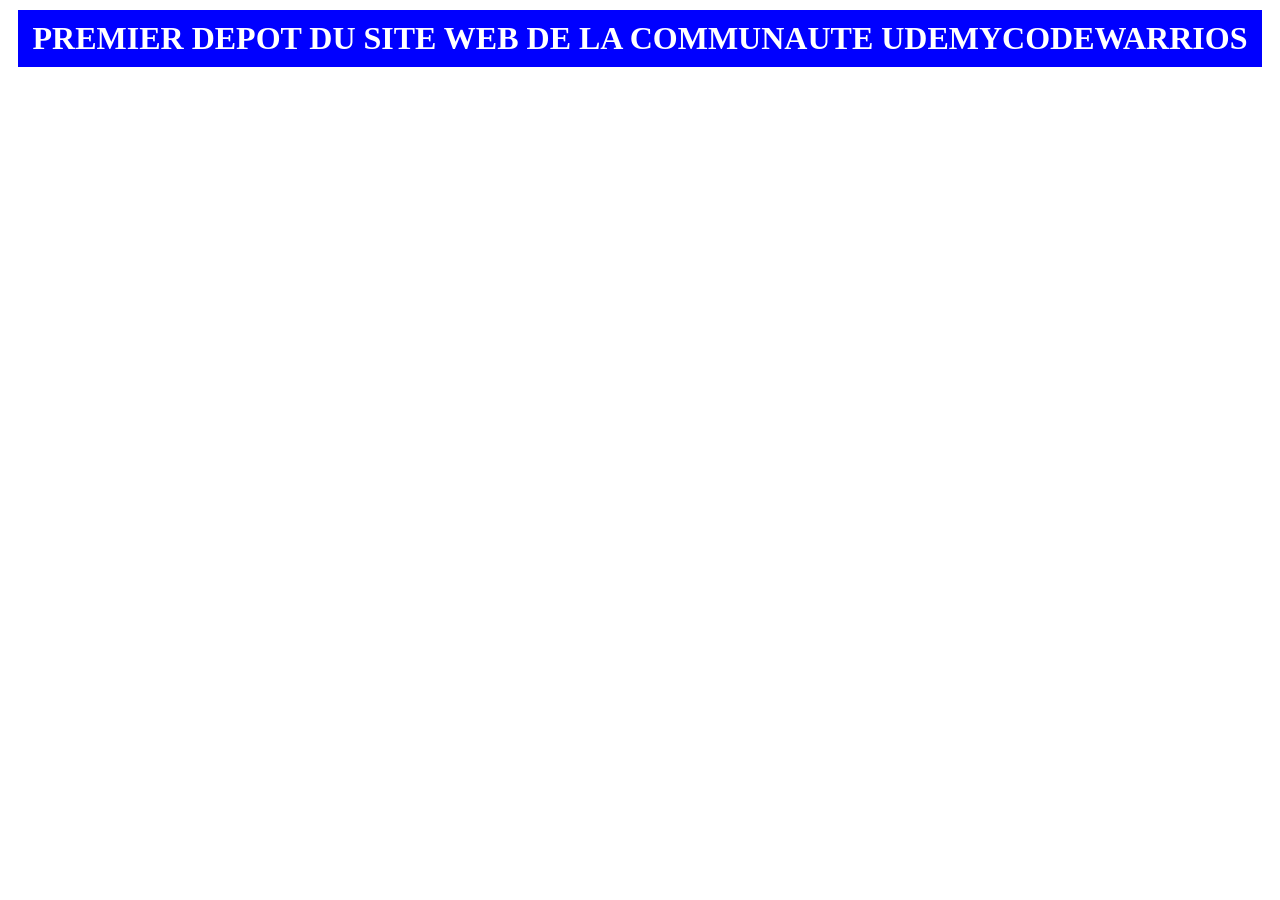
==== index.html @ 784734a3 "creaction des premieres fichiers pour le projet du site web udemycodewarrios" ====
<!DOCTYPE html>
<html lang="en">
<head>
    <meta charset="UTF-8">
    <meta name="viewport" content="width=device-width, initial-scale=1.0">
    <title>udemycodewarrios</title>
    <link rel="stylesheet" href="assets/css/styles.css">
</head>
<body>
    
    <h1>premier depot du site web de la communaute udemycodewarrios</h1>







    <script src="assets/js/script.js"></script>
</body>
</html>
---- assets/css/styles.css ----
h1 {
  text-transform: uppercase;
  background-color: blue;
  color: white;
  text-align: center;
  margin: 10px;
  padding: 10px;
 
}
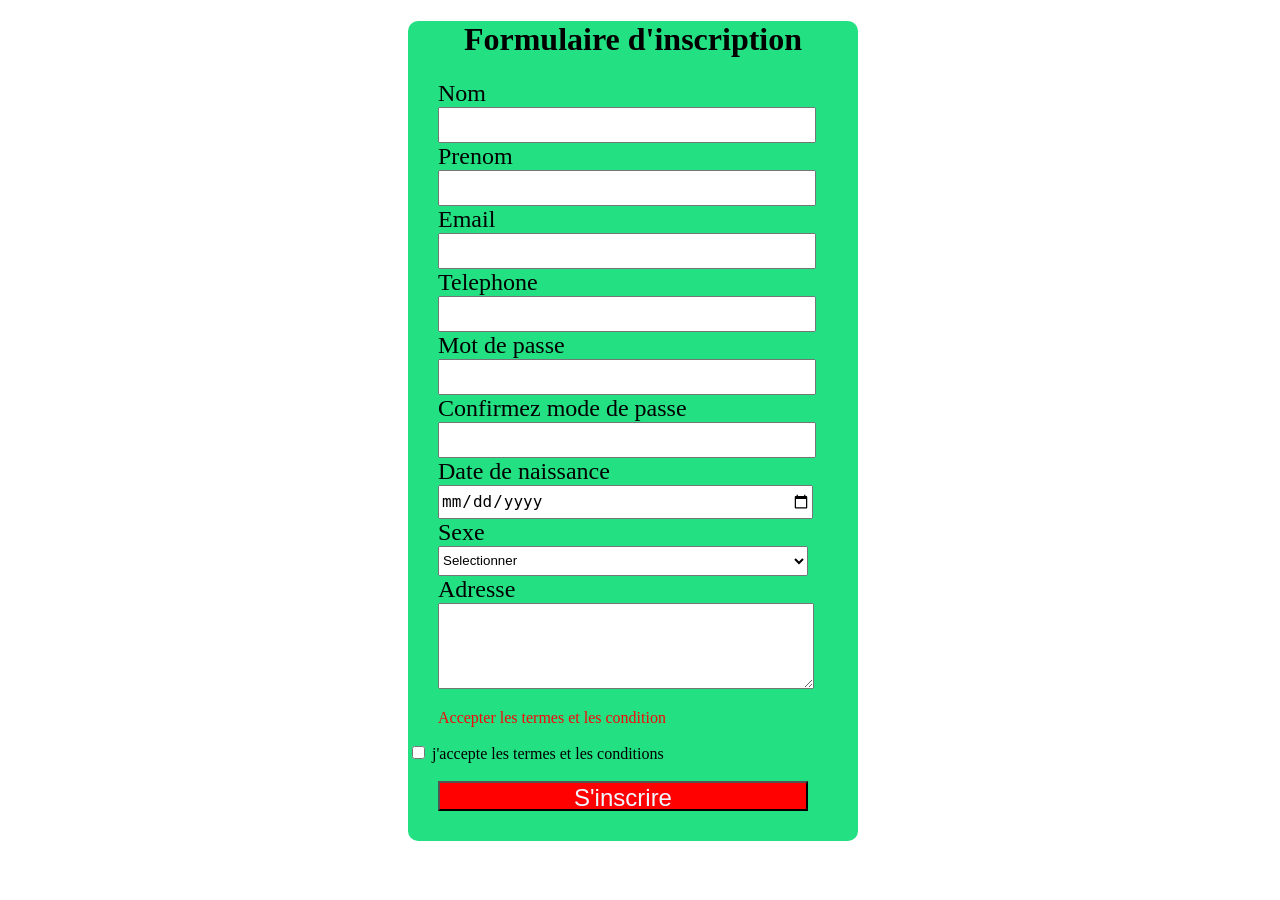
==== commit 7976c02a: "Add files via upload" ====
--- a/index.html
+++ b/index.html
@@ -1,21 +1,44 @@
-<!DOCTYPE html>
-<html lang="en">
-<head>
-    <meta charset="UTF-8">
-    <meta name="viewport" content="width=device-width, initial-scale=1.0">
-    <title>udemycodewarrios</title>
-    <link rel="stylesheet" href="assets/css/styles.css">
-</head>
-<body>
-    
-    <h1>premier depot du site web de la communaute udemycodewarrios</h1>
-
-
-
-
-
-
-
-    <script src="assets/js/script.js"></script>
-</body>
+<!DOCTYPE html>
+<html lang="en">
+<head>
+    <meta charset="UTF-8">
+    <meta name="viewport" content="width=device-width, initial-scale=1.0">
+    <title>FORMULAIRE</title>
+    <link rel="stylesheet" href="style.css">
+</head>
+<body>
+    <div class="div1">
+        <h1>Formulaire d'inscription</h1>
+        <form action="#">
+            <label  for="name">Nom</label><br>
+            <input type="text" id="label"><br>
+            <label for="name">Prenom</label><br>
+            <input type="text" id="label"><br>
+            <label for="name">Email</label><br>
+            <input type="text" id="label"><br>
+            <label for="name">Telephone</label><br>
+            <input type="text" id="label"><br>
+            <label for="name">Mot de passe</label><br>
+            <input type="text" id="label"><br>
+            <label for="name">Confirmez mode de passe</label><br>
+            <input type="text" id="label"><br>
+            <label for="name">Date de naissance</label><br>
+            <input type="date" id="date"><br>
+            <label for="name">Sexe</label><br>
+            <select name="sexe" id="sexe" >
+                <option value="">Selectionner</option>
+                <option value="">Homme</option>
+                <option value="">Femme</option>
+               
+            </select><br>
+            <label for="addres">Adresse</label><br>
+            <textarea name="message" id="msg"></textarea><br>
+            <p>Accepter les termes et les condition</p>
+            <input id="ch" type="checkbox"> j'accepte les termes et les conditions <br><br>
+
+            <button>S'inscrire</button>
+        </form>
+
+    </div>
+</body>
 </html>
--- a/style.css
+++ b/style.css
@@ -0,0 +1,55 @@
+h1{
+    text-align: center;
+}
+.div1{
+    width: 450px;
+    height: 820px;
+    background-color: rgb(35, 224, 130);
+    border-radius: 10px;
+    margin: 0px 400px;
+    
+}
+div form label{
+    margin-left: 30px;
+    font-size: x-large;
+    font-family: Cambria, Cochin, Georgia, Times, 'Times New Roman', serif;
+}
+
+#label{
+    margin-left: 30px;
+    width: 370px;
+    height: 30px;
+}
+#date {
+    margin-left: 30px;
+    width: 370px;
+    height: 30px;
+    font-size: large;
+}
+div form p {
+    margin-left: 30px;
+    color: rgb(245, 8, 8);
+
+}
+div form select {
+    margin-left: 30px;
+    width: 370px;
+    height: 30px;
+}
+div form button {
+    margin-left: 30px;
+    width: 370px;
+    height: 30px;
+    background-color: rgb(255, 1, 1);
+    font-size: x-large;
+    color: aliceblue;
+}
+#msg{
+    margin-left: 30px;
+    width: 370px;
+    height: 80px;
+}
+#ch{
+    margin-left: 30;
+
+}
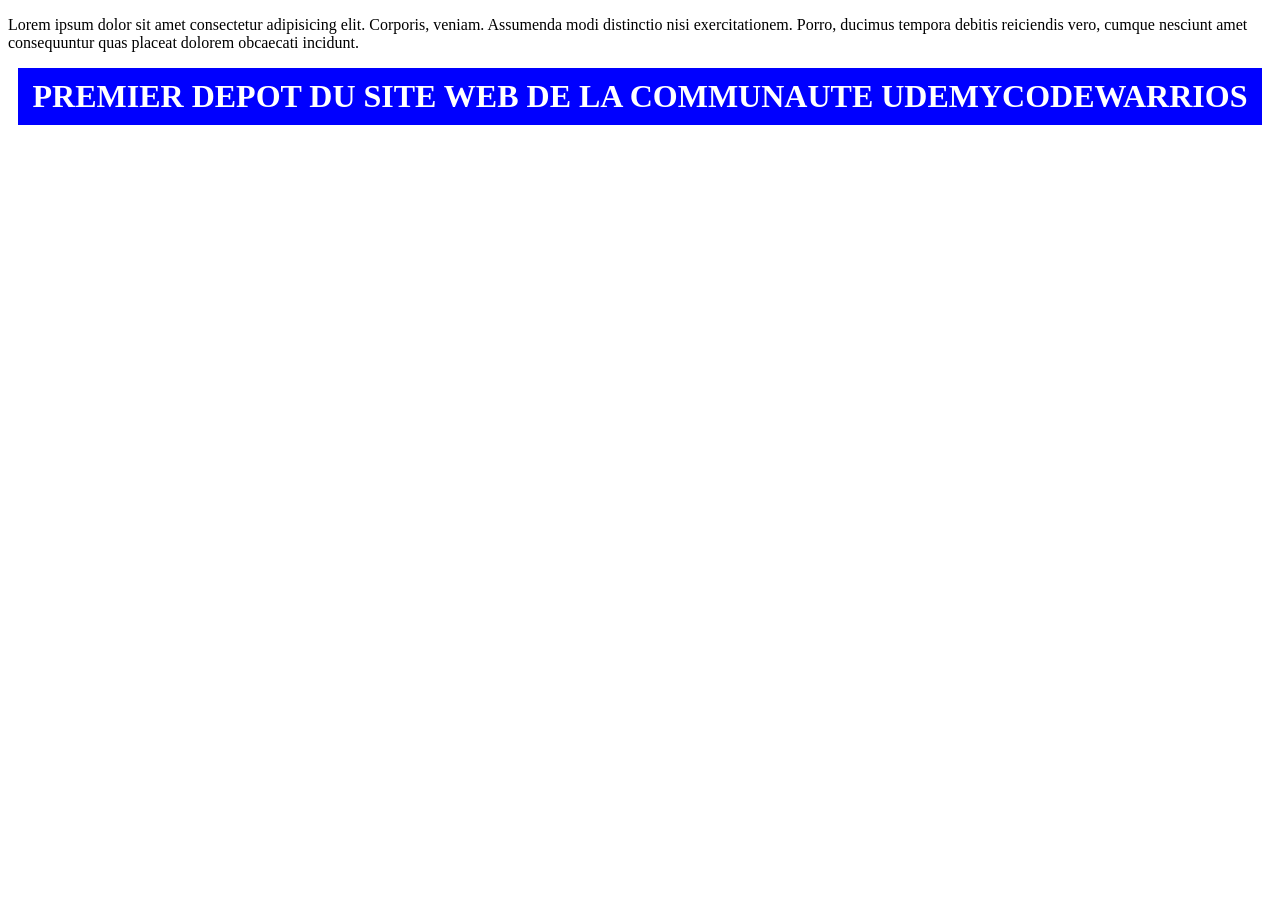
==== commit 927b3838: "creaction des" ====
--- a/index.html
+++ b/index.html
@@ -1,44 +1,21 @@
-<!DOCTYPE html>
-<html lang="en">
-<head>
-    <meta charset="UTF-8">
-    <meta name="viewport" content="width=device-width, initial-scale=1.0">
-    <title>FORMULAIRE</title>
-    <link rel="stylesheet" href="style.css">
-</head>
-<body>
-    <div class="div1">
-        <h1>Formulaire d'inscription</h1>
-        <form action="#">
-            <label  for="name">Nom</label><br>
-            <input type="text" id="label"><br>
-            <label for="name">Prenom</label><br>
-            <input type="text" id="label"><br>
-            <label for="name">Email</label><br>
-            <input type="text" id="label"><br>
-            <label for="name">Telephone</label><br>
-            <input type="text" id="label"><br>
-            <label for="name">Mot de passe</label><br>
-            <input type="text" id="label"><br>
-            <label for="name">Confirmez mode de passe</label><br>
-            <input type="text" id="label"><br>
-            <label for="name">Date de naissance</label><br>
-            <input type="date" id="date"><br>
-            <label for="name">Sexe</label><br>
-            <select name="sexe" id="sexe" >
-                <option value="">Selectionner</option>
-                <option value="">Homme</option>
-                <option value="">Femme</option>
-               
-            </select><br>
-            <label for="addres">Adresse</label><br>
-            <textarea name="message" id="msg"></textarea><br>
-            <p>Accepter les termes et les condition</p>
-            <input id="ch" type="checkbox"> j'accepte les termes et les conditions <br><br>
-
-            <button>S'inscrire</button>
-        </form>
-
-    </div>
-</body>
+<!DOCTYPE html>
+<html lang="en">
+<head>
+    <meta charset="UTF-8">
+    <meta name="viewport" content="width=device-width, initial-scale=1.0">
+    <title>udemycodewarrios</title>
+    <link rel="stylesheet" href="assets/css/styles.css">
+</head>
+<body>
+    <p>Lorem ipsum dolor sit amet consectetur adipisicing elit. Corporis, veniam. Assumenda modi distinctio nisi exercitationem. Porro, ducimus tempora debitis reiciendis vero, cumque nesciunt amet consequuntur quas placeat dolorem obcaecati incidunt.</p>
+    <h1>premier depot du site web de la communaute udemycodewarrios</h1>
+
+
+
+
+
+
+
+    <script src="assets/js/script.js"></script>
+</body>
 </html>
--- a/assets/css/styles.css
+++ b/assets/css/styles.css
@@ -0,0 +1,9 @@
+h1 {
+  text-transform: uppercase;
+  background-color: blue;
+  color: white;
+  text-align: center;
+  margin: 10px;
+  padding: 10px;
+ 
+}
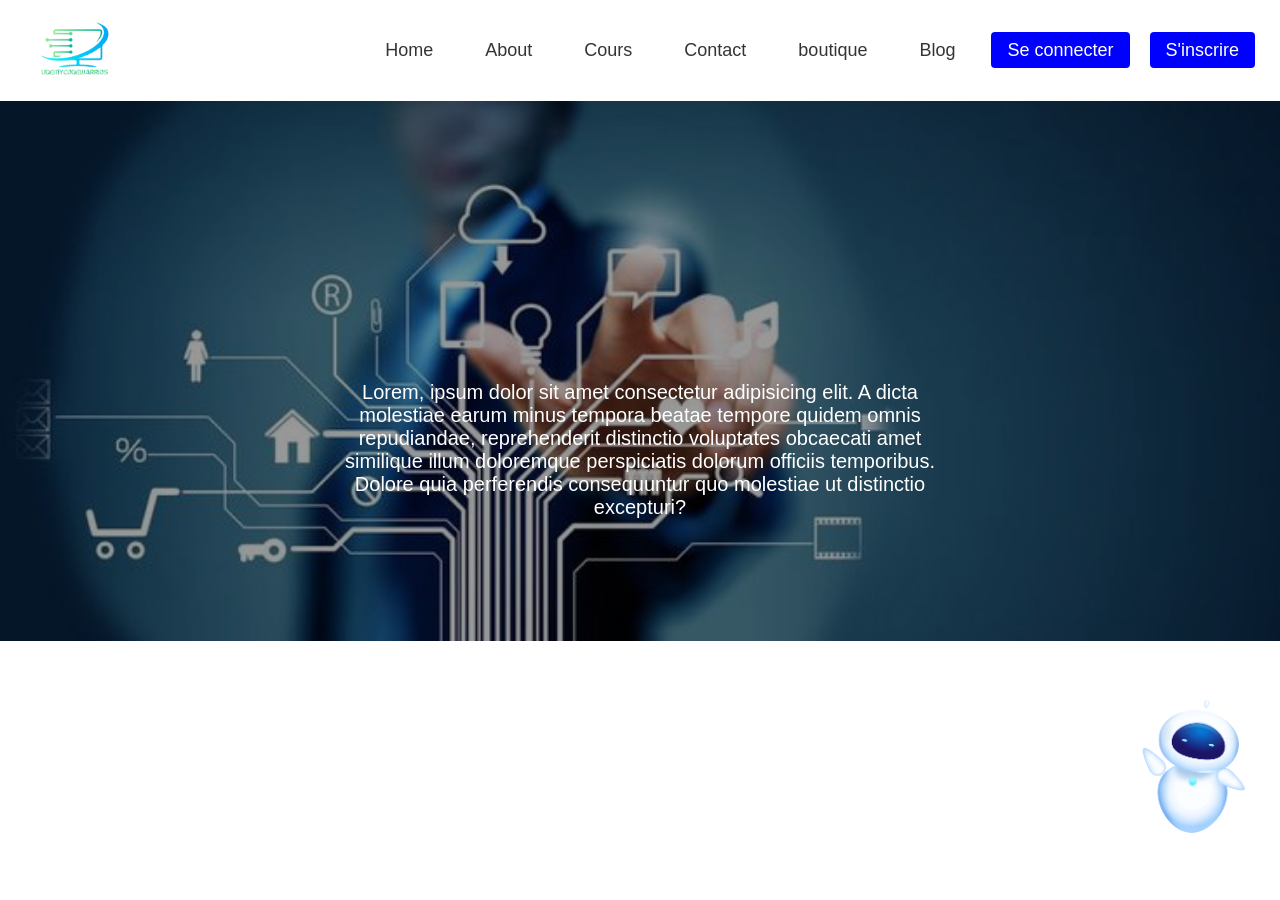
==== commit d045c69b: "header" ====
--- a/index.html
+++ b/index.html
@@ -1,21 +1,58 @@
 <!DOCTYPE html>
-<html lang="en">
+<html lang="fr">
 <head>
-    <meta charset="UTF-8">
-    <meta name="viewport" content="width=device-width, initial-scale=1.0">
-    <title>udemycodewarrios</title>
-    <link rel="stylesheet" href="assets/css/styles.css">
+  <meta charset="UTF-8">
+  <meta name="viewport" content="width=device-width, initial-scale=1.0">
+  <title>Menu Responsive</title>
+  <link rel="stylesheet" href="assets/css/style.css">
 </head>
 <body>
-    <p>Lorem ipsum dolor sit amet consectetur adipisicing elit. Corporis, veniam. Assumenda modi distinctio nisi exercitationem. Porro, ducimus tempora debitis reiciendis vero, cumque nesciunt amet consequuntur quas placeat dolorem obcaecati incidunt.</p>
-    <h1>premier depot du site web de la communaute udemycodewarrios</h1>
+
+  <!-- Menu -->
+  <header>
+    <nav class="navbar">
+      <div class="logo">
+        <a href="#"><img src="assets/images/logo.png" alt=""></a>
+      </div>
+      <ul class="nav-links">
+        <li><a href="#">Home</a></li>
+        <li><a href="#">About</a></li>
+        <li><a href="#">Cours</a></li>
+        <li><a href="#">Contact</a></li>
+        <li><a href="#">boutique</a></li>
+        <li><a href="#">Blog</a></li>
+        <div class="nav-link">
+          <li><a href="#" class="btn-con">Se connecter</a></li>
+          <li><a href="#" class="btn-ins">S'inscrire</a></li>
+        </div>
+      </ul>
+      
+      <div class="menu-toggle" onclick="toggleMenu()">
+        <span class="bar"></span>
+        <span class="bar"></span>
+        <span class="bar"></span>
+      </div>
+    </nav>
+  </header>
+  <section class="main">
+    <div class="wrapper">
+      <div class="slide">
+        <img src="assets/images/home_banner3.jpeg" alt="" class="image">
+        <div class="image-date">
+          <span class="text">Lorem, ipsum dolor sit amet consectetur adipisicing elit. A dicta molestiae earum minus tempora beatae tempore quidem omnis repudiandae, reprehenderit distinctio voluptates obcaecati amet similique illum doloremque perspiciatis dolorum officiis temporibus. Dolore quia perferendis consequuntur quo molestiae ut distinctio excepturi?</span>
+          
+        </div>
+      </div>
+    </div>
+  </section>
 
 
 
+ <section class="salutation">
+  <img src="assets/images/kefu.gif" alt="" class="hello">
+ </section> 
 
 
-
-
-    <script src="assets/js/script.js"></script>
+  <script src="assets/js/script.js"></script>
 </body>
-</html>+</html>
--- a/assets/css/style.css
+++ b/assets/css/style.css
@@ -0,0 +1,160 @@
+body {
+  font-family: Arial, sans-serif;
+  margin: 0;
+  padding: 0;
+  box-sizing: border-box;
+}
+  
+/* Menu de navigation */
+  header{
+    padding: 0 5px;
+    background-color: #ffffff;
+  }
+  .navbar {
+    display: flex;
+    justify-content: space-between;
+    align-items: center;
+    padding: 10px 20px;
+    
+  }
+  
+  .navbar .logo a img {
+    width: 100px;
+  }
+  
+  .nav-links,
+  .nav-link {
+    list-style: none;
+    display: flex;
+    margin: 0;
+  }
+  
+  .nav-links li {
+    margin-left: 20px;
+  }
+
+  .nav-links a {
+    color: rgb(54, 51, 51);
+    text-decoration: none;
+    font-size: 18px;
+    padding: 8px 16px;
+  }
+  .nav-link a{
+    background-color: #0000ff;
+    border-radius: 4px;
+    color: #fff;
+  }
+
+  .nav-links a:hover {
+    background-color: #f0f0f0;
+    border-radius: 4px;
+    color: #0000ff;
+  }
+  
+  /* Menu hamburger */
+  .menu-toggle {
+    display: none;
+    flex-direction: column;
+    cursor: pointer;
+  }
+  
+  .menu-toggle .bar {
+    background-color: #333;
+    width: 25px;
+    height: 4px;
+    margin: 4px 0;
+  }
+  
+  /* Responsive */
+  @media screen and (max-width: 768px) {
+    .nav-links {
+      position: absolute;
+      top: 100px;
+      right: 0;
+      background-color: #333;
+      width: 100%;
+      flex-direction: column;
+      align-items: center;
+      display: none;
+    }
+
+    .nav-links a{
+      color: #fff;
+    }
+  
+    .nav-links li{
+      margin: 15px 0;
+    }
+    
+    .nav-link li {
+      margin: 15px;
+    }
+  
+    .nav-links.active {
+      display: flex;
+      transition: all 2s ease;
+    }
+  
+    .menu-toggle {
+      display: flex;
+    }
+  }
+
+  
+  .container {
+    position: relative;
+    width: 100%;
+    margin: 0 auto;
+    overflow: hidden;
+  }
+
+  /*slide banner*/
+  .main{
+    height: 60vh;
+    width: 100%;
+  }
+  .wrapper,
+  .slide{
+    overflow: hidden;
+    width: 100%;
+    height: 100%;
+  }
+  .slide::before{
+    content: "";
+    position: absolute;
+    height: 60vh;
+    width: 100%;
+    background-color: rgba(0, 0, 0,0.4);
+    z-index: 10;
+  }
+  .slide .image{
+    height: 100%;
+    width: 100%;
+    object-fit: cover;
+  }
+  .slide .image-date{
+    position: absolute;
+    top: 50%;
+    left: 50%;
+    transform: translate(-50%, -50%);
+    text-align: center;
+    z-index: 100;
+  }
+  .image-date span.text{
+    font-size: 20px;
+    font-weight: 400px;
+    color: #fff;
+    
+  }
+
+  /*salutation*/
+  .salutation{
+    position: absolute;
+    top: 75%;
+    right: 0;
+    bottom: 0;
+  }
+  .salutation .hello{
+    z-index: 100;
+    width: 180px;
+  }
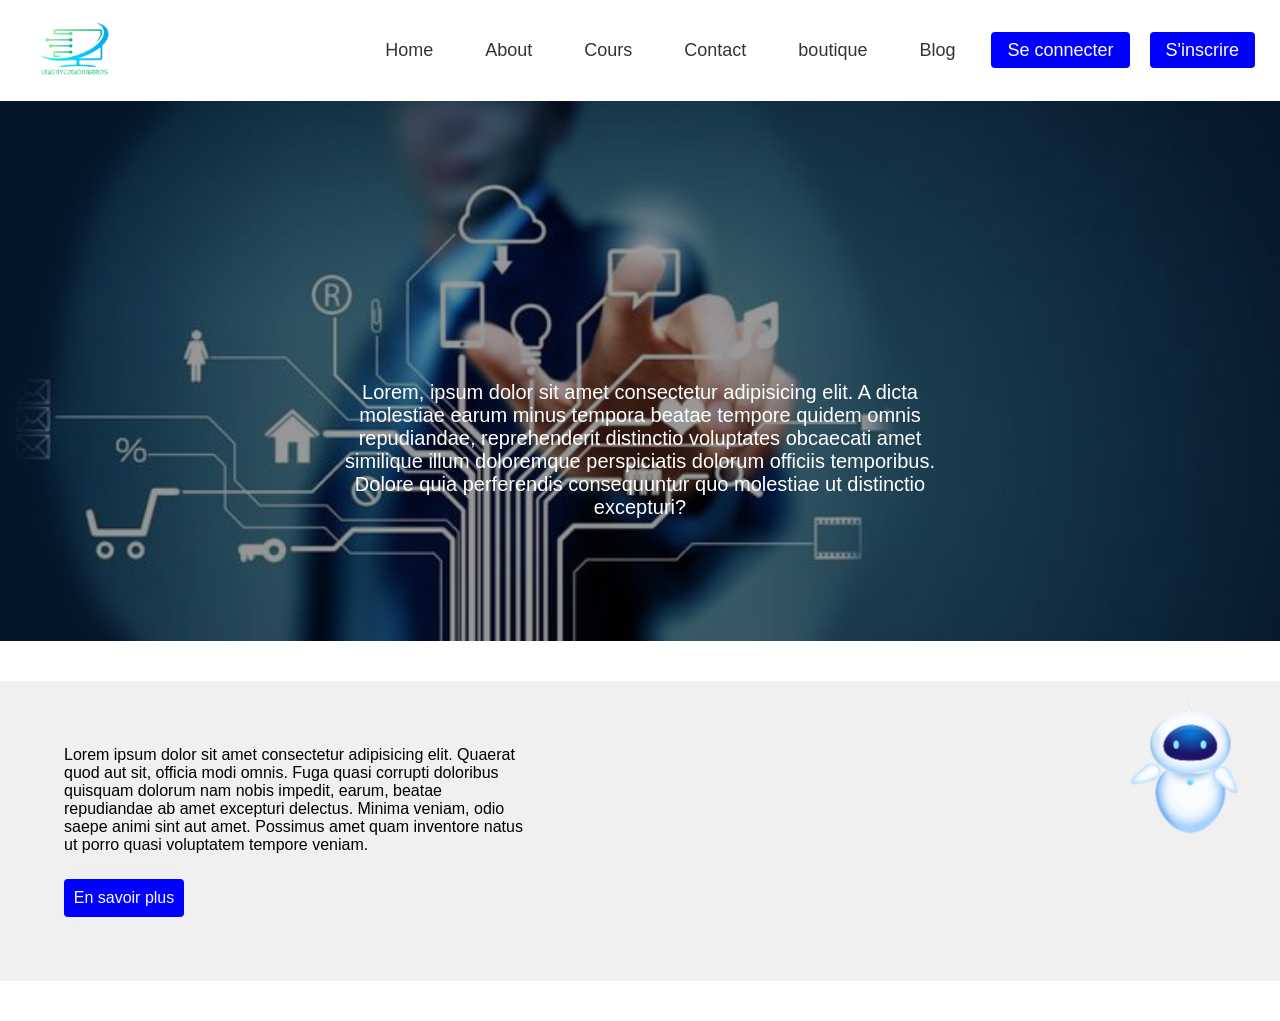
==== commit fb8dd2df: "header" ====
--- a/index.html
+++ b/index.html
@@ -16,14 +16,14 @@
       </div>
       <ul class="nav-links">
         <li><a href="#">Home</a></li>
-        <li><a href="#">About</a></li>
-        <li><a href="#">Cours</a></li>
-        <li><a href="#">Contact</a></li>
-        <li><a href="#">boutique</a></li>
-        <li><a href="#">Blog</a></li>
+        <li><a href="#about">About</a></li>
+        <li><a href="#cours">Cours</a></li>
+        <li><a href="#contact">Contact</a></li>
+        <li><a href="#boutique">boutique</a></li>
+        <li><a href="#blog">Blog</a></li>
         <div class="nav-link">
-          <li><a href="#" class="btn-con">Se connecter</a></li>
-          <li><a href="#" class="btn-ins">S'inscrire</a></li>
+          <li><a href="#">Se connecter</a></li>
+          <li><a href="#">S'inscrire</a></li>
         </div>
       </ul>
       
@@ -45,6 +45,14 @@
       </div>
     </div>
   </section>
+  <section id="about">
+    <div class="description">
+      <p>Lorem ipsum dolor sit amet consectetur adipisicing elit. Quaerat quod aut sit, officia modi omnis. Fuga quasi corrupti doloribus quisquam dolorum nam nobis impedit, earum, beatae repudiandae ab amet excepturi delectus. Minima veniam, odio saepe animi sint aut amet. Possimus amet quam inventore natus ut porro quasi voluptatem tempore veniam.</p>
+      <a href="about.html" class="btn">En savoir plus</a>
+    </div>
+    <div class="localisation">
+    </div>
+  </section>
 
 
 
--- a/assets/css/style.css
+++ b/assets/css/style.css
@@ -1,8 +1,9 @@
-body {
+* {
   font-family: Arial, sans-serif;
   margin: 0;
   padding: 0;
   box-sizing: border-box;
+  text-decoration: none;
 }
   
 /* Menu de navigation */
@@ -66,7 +67,7 @@
   }
   
   /* Responsive */
-  @media screen and (max-width: 768px) {
+  @media screen and (max-width: 1080px) {
     .nav-links {
       position: absolute;
       top: 100px;
@@ -149,7 +150,7 @@
 
   /*salutation*/
   .salutation{
-    position: absolute;
+    position: fixed;
     top: 75%;
     right: 0;
     bottom: 0;
@@ -157,4 +158,33 @@
   .salutation .hello{
     z-index: 100;
     width: 180px;
-  }+  }
+  /* section about*/
+  #about{
+    width: 100%;
+    height: 300px;
+    background-color: #f0f0f0;
+    margin: 40px 0;
+    padding: 5px 5%;
+  }
+  #about .description{
+    width: 40%;
+    height: 100%;
+    display: flex;
+    flex-direction: column;
+    place-content: center;
+  }
+  #about .description p{
+    color: #000000;
+    font-size: 16px;
+  }
+  #about .description a{
+    padding: 10px 5px;
+    width: 120px;
+    margin-top: 25px ;
+    text-align: center;
+    background-color: #0000ff;
+    border-radius: 4px;
+    color: #fff;
+  }
+  
